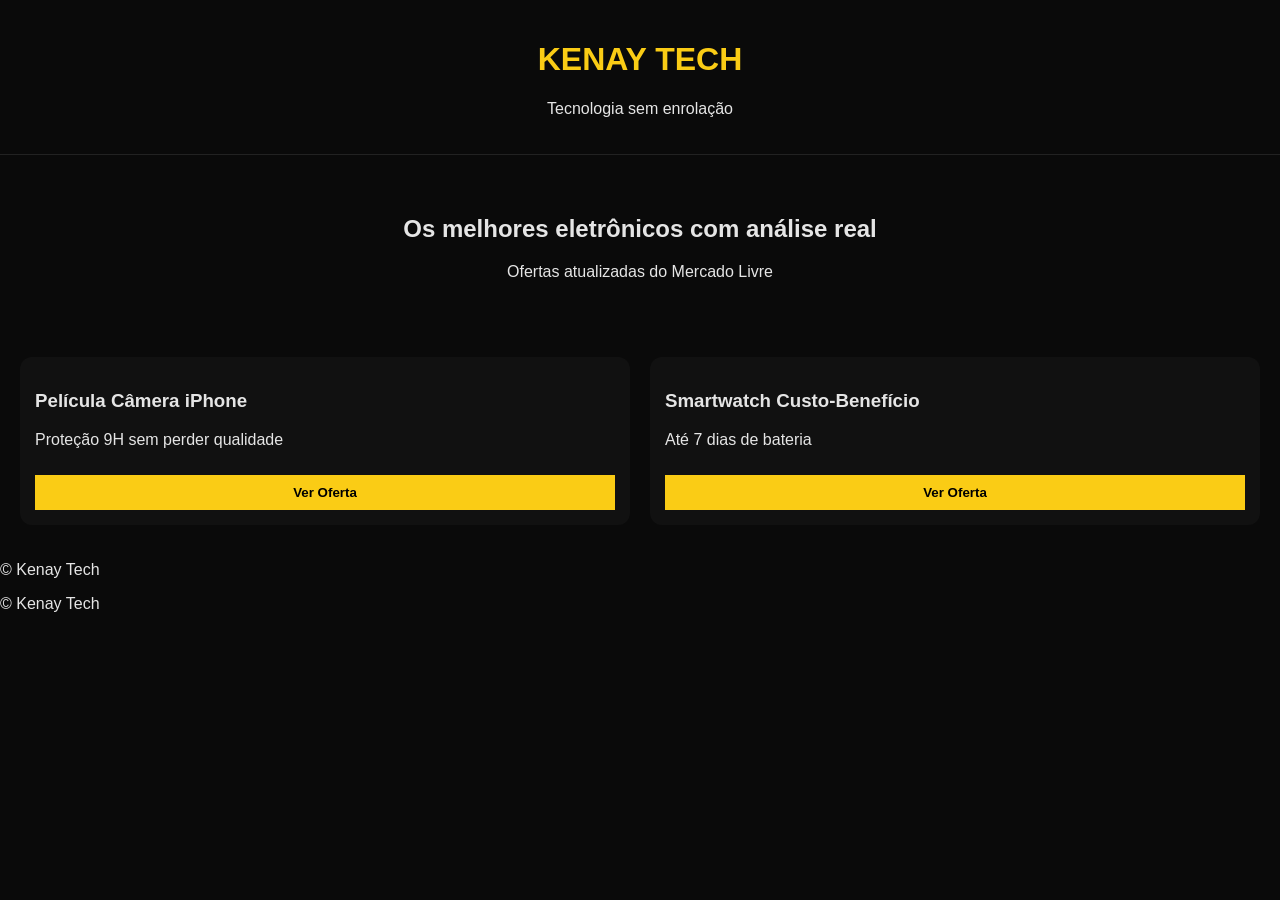
==== index.html @ 041f7c0b "Update and rename landingpage.html to index.html" ====
<!DOCTYPE html>
<html lang="pt-br">
<head>
  <meta charset="UTF-8">
  <meta name="viewport" content="width=device-width, initial-scale=1.0">
  <title>Kenay Tech</title>
  <link rel="stylesheet" href="style.css">
</head>
<body>

<header class="header">
  <h1>KENAY TECH</h1>
  <p>Tecnologia sem enrolação</p>
</header>

<section class="hero">
  <h2>Os melhores eletrônicos com análise real</h2>
  <p>Ofertas atualizadas do Mercado Livre</p>
</section>

<section id="produtos" class="grid"></section>

<footer>
  <p>© Kenay Tech</p>
</footer>

<script src="script.js"></script>
</body>
</html>
<footer>
  <p>© Kenay Tech</p>
</footer>

<script src="script.js"></script>
</body>
</html>
---- style.css ----
body {
  margin: 0;
  background: #0a0a0a;
  color: #e5e5e5;
  font-family: 'Segoe UI', sans-serif;
}

.header {
  text-align: center;
  padding: 20px;
  border-bottom: 1px solid #222;
}

.header h1 {
  color: #facc15;
}

.hero {
  text-align: center;
  padding: 40px 20px;
}

.grid {
  display: grid;
  grid-template-columns: repeat(auto-fit, minmax(250px, 1fr));
  padding: 20px;
  gap: 20px;
}

.card {
  background: #111;
  border-radius: 12px;
  padding: 15px;
  transition: 0.3s;
}

.card:hover {
  transform: scale(1.03);
  border: 1px solid #facc15;
}

button {
  background: #facc15;
  border: none;
  padding: 10px;
  width: 100%;
  margin-top: 10px;
  cursor: pointer;
  font-weight: bold;
}
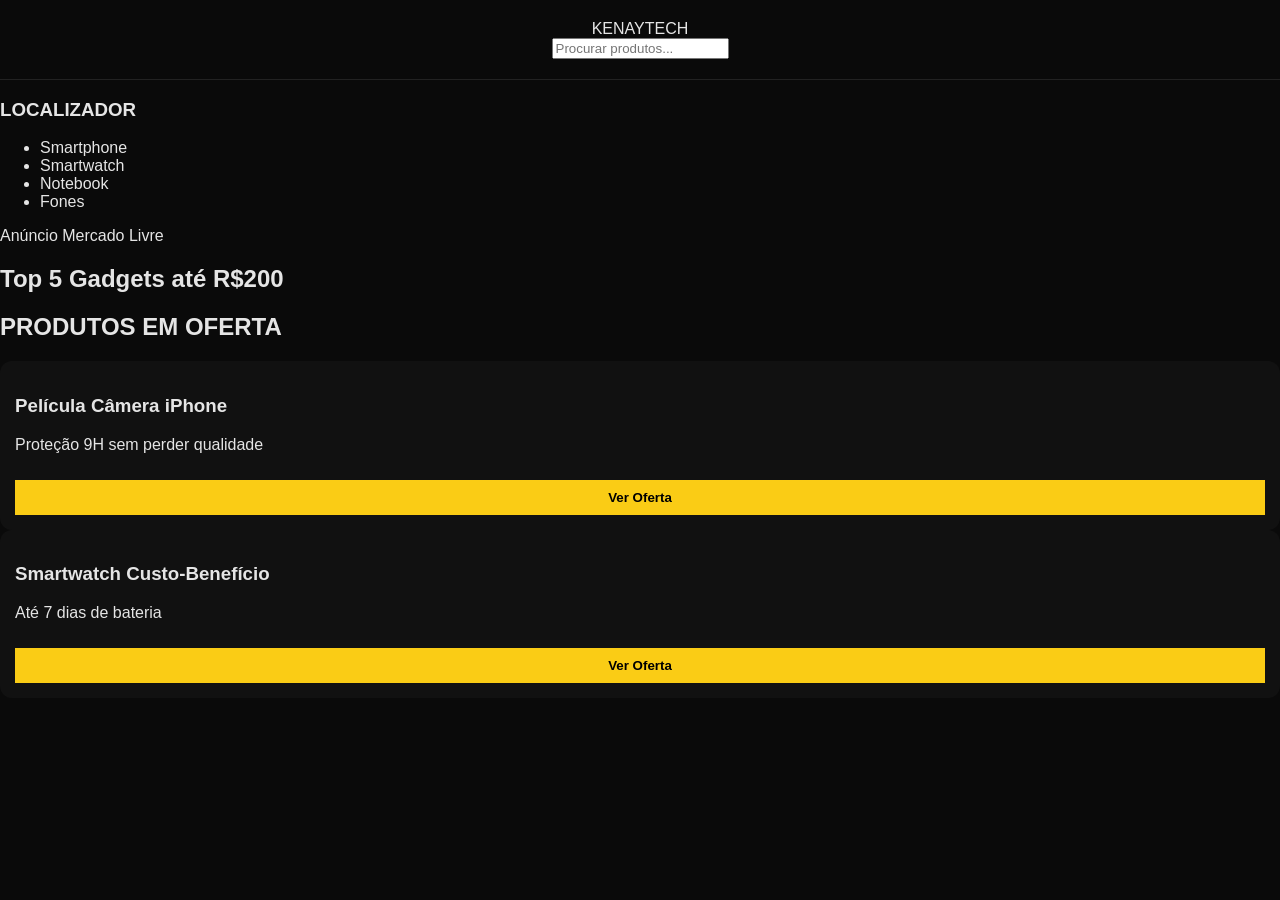
==== commit 03f4bb96: "Update index.html" ====
--- a/index.html
+++ b/index.html
@@ -3,34 +3,43 @@
 <head>
   <meta charset="UTF-8">
   <meta name="viewport" content="width=device-width, initial-scale=1.0">
-  <title>Kenay Tech</title>
+  <title>Kenay Tech - Ofertas</title>
   <link rel="stylesheet" href="style.css">
 </head>
 <body>
+  <header class="header">
+    <div class="logo">KENAY<span>TECH</span></div>
+    <div class="search-bar">
+      <input type="text" placeholder="Procurar produtos...">
+    </div>
+  </header>
 
-<header class="header">
-  <h1>KENAY TECH</h1>
-  <p>Tecnologia sem enrolação</p>
-</header>
+  <div class="container-geral">
+    <aside class="sidebar">
+      <h3>LOCALIZADOR</h3>
+      <ul>
+        <li>Smartphone</li>
+        <li>Smartwatch</li>
+        <li>Notebook</li>
+        <li>Fones</li>
+      </ul>
+      <div class="banner-sidebar">
+        <p>Anúncio Mercado Livre</p>
+      </div>
+    </aside>
 
-<section class="hero">
-  <h2>Os melhores eletrônicos com análise real</h2>
-  <p>Ofertas atualizadas do Mercado Livre</p>
-</section>
+    <main>
+      <section class="destaques">
+        <div class="banner-principal">
+          <h2>Top 5 Gadgets até R$200</h2>
+        </div>
+      </section>
 
-<section id="produtos" class="grid"></section>
+      <h2 class="section-title">PRODUTOS EM OFERTA</h2>
+      <section id="produtos" class="grid-produtos"></section>
+    </main>
+  </div>
 
-<footer>
-  <p>© Kenay Tech</p>
-</footer>
-
-<script src="script.js"></script>
+  <script src="script.js"></script>
 </body>
 </html>
-<footer>
-  <p>© Kenay Tech</p>
-</footer>
-
-<script src="script.js"></script>
-</body>
-</html>
